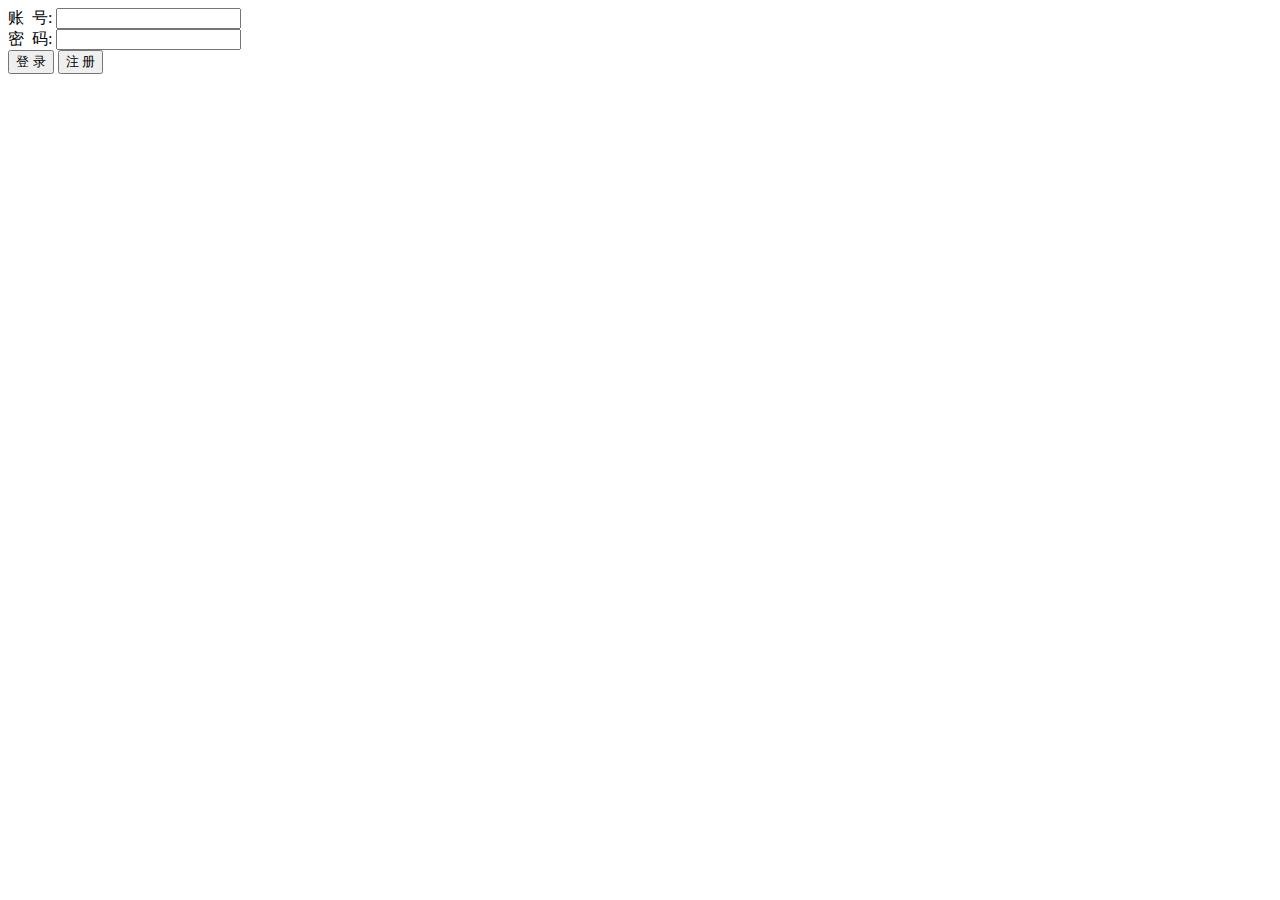
==== src/main/resources/templates/login.html @ 9baa60e5 "我的第一个Git正式项目" ====
<!DOCTYPE html>
<html>
<head>
<meta charset="UTF-8">
<meta name="viewport" content="width=device-width, initial-scale=1">
<title>登录</title>
<link rel="stylesheet" href="bootstrap-4.0.0/dist/css/bootstrap.css" type="text/css">
<link rel="stylesheet" href="css/login.css" type="text/css">
</head>
<body>
	<div id="div1">
		<form id="login">
		  <div class="form-group">
		    <label for="text">账&nbsp;&nbsp;号:</label>
		    <input type="text" class="form-control" id="text" name="accountNumber">
		  </div>
		  <div class="form-group">
		    <label for="pwd">密&nbsp;&nbsp;码:</label>
		    <input type="password" class="form-control" id="pwd" name="passWord">
		  </div>
		  <input id="referrer" type="text" name="referrer" class="form-control" style="display:none;">
		  <button type="button" class="btn btn-primary" id="submitButton" onclick="load()">登&nbsp;录</button>
		  <button type="button" class="btn btn-light" id="registerButton" onclick="register()">注&nbsp;册</button>
		</form>
	</div>
	<script src="js/jquery-2.1.1.js"></script>
	<script src="js/sea.js"></script>
	<script>seajs.use('./js/encrypt');</script>
	<script src="js/AES.js"></script>
	<script src="js/MD5.js"></script>
	<script src="js/RSA.js"></script>
	<script src="js/encrypt.js"></script>
	<script src="js/jquery-2.1.1.js"></script>
	<script src="js/login.js"></script>
	<script src="bootstrap-4.0.0/dist/js/bootstrap.js"></script>
</body>
</html>
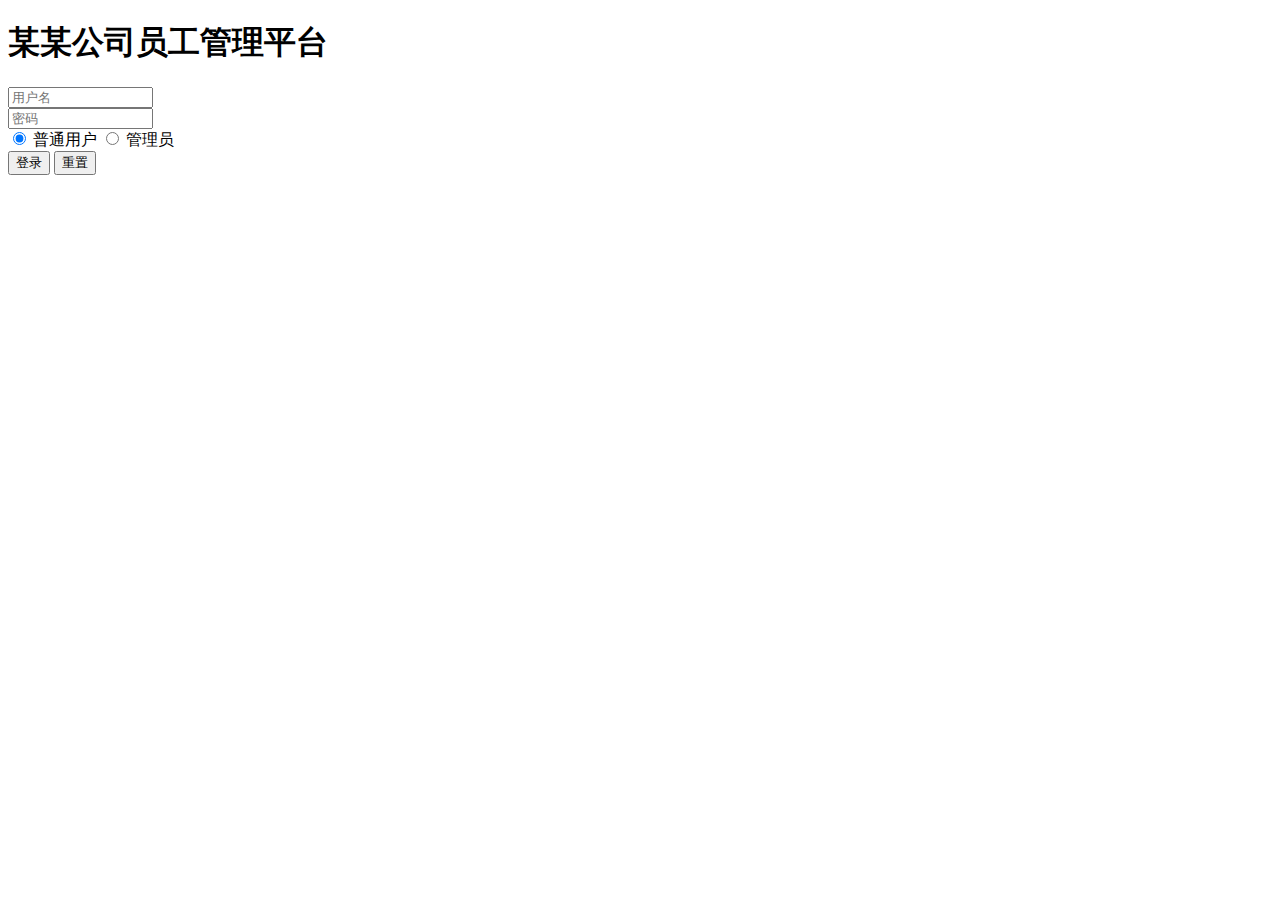
==== commit 6eeb5b11: "更新login页面" ====
--- a/src/main/resources/templates/login.html
+++ b/src/main/resources/templates/login.html
@@ -1,37 +1,37 @@
-<!DOCTYPE html>
+<!DOCTYPE HTML>
 <html>
-<head>
-<meta charset="UTF-8">
-<meta name="viewport" content="width=device-width, initial-scale=1">
-<title>登录</title>
-<link rel="stylesheet" href="bootstrap-4.0.0/dist/css/bootstrap.css" type="text/css">
-<link rel="stylesheet" href="css/login.css" type="text/css">
-</head>
-<body>
-	<div id="div1">
-		<form id="login">
-		  <div class="form-group">
-		    <label for="text">账&nbsp;&nbsp;号:</label>
-		    <input type="text" class="form-control" id="text" name="accountNumber">
-		  </div>
-		  <div class="form-group">
-		    <label for="pwd">密&nbsp;&nbsp;码:</label>
-		    <input type="password" class="form-control" id="pwd" name="passWord">
-		  </div>
-		  <input id="referrer" type="text" name="referrer" class="form-control" style="display:none;">
-		  <button type="button" class="btn btn-primary" id="submitButton" onclick="load()">登&nbsp;录</button>
-		  <button type="button" class="btn btn-light" id="registerButton" onclick="register()">注&nbsp;册</button>
-		</form>
-	</div>
-	<script src="js/jquery-2.1.1.js"></script>
-	<script src="js/sea.js"></script>
-	<script>seajs.use('./js/encrypt');</script>
-	<script src="js/AES.js"></script>
-	<script src="js/MD5.js"></script>
-	<script src="js/RSA.js"></script>
-	<script src="js/encrypt.js"></script>
-	<script src="js/jquery-2.1.1.js"></script>
-	<script src="js/login.js"></script>
-	<script src="bootstrap-4.0.0/dist/js/bootstrap.js"></script>
-</body>
-</html>+  <head>
+    <title>登录界面</title>
+    <meta charset="utf-8">
+	<meta http-equiv="pragma" content="no-cache">
+	<meta http-equiv="cache-control" content="no-cache">
+	<meta http-equiv="expires" content="0">    
+	<meta http-equiv="keywords" content="keyword1,keyword2,keyword3">
+	<meta http-equiv="description" content="This is my page">
+<link rel="stylesheet" type="text/css" href="css/css.css" />
+  </head>
+  <body>
+      	<form id="form1" name="form1" action="" method="post">
+     		 <h1>某某公司员工管理平台</h1>
+            <input class=input_1 id=username size=15  name="accountNumber"  placeholder=用户名><br />
+          	<input class=input_1 id=password type=text size=15 name="passWord" placeholder=密码><br />
+
+  	 		<span class="radio_box">
+               <input type="radio" id="radio_1" name="gettype" value="users" checked>
+               <label for="radio_1"></label>
+              普通用户
+        	</span>
+    		<span class="radio_box">
+               <input type="radio" id="radio_2" name="gettype" value="admin">
+               <label for="radio_2"></label>
+               管理员
+       		</span><br/>
+            <input class=input_3 type="button" onclick="load()" value="登录" />
+            <input class=input_3 type="button"  onclick=document.form1.reset() value="重置" /> 
+            <input id="referrer" type="text" name="referrer" class="form-control" style="display:none;">
+     	</form>
+     	<script src="js/jquery-2.1.1.js"></script>
+        <script type="text/javascript" src="js/script.js"></script>  
+        <script src="js/login.js"></script>      
+  </body>
+</html>
